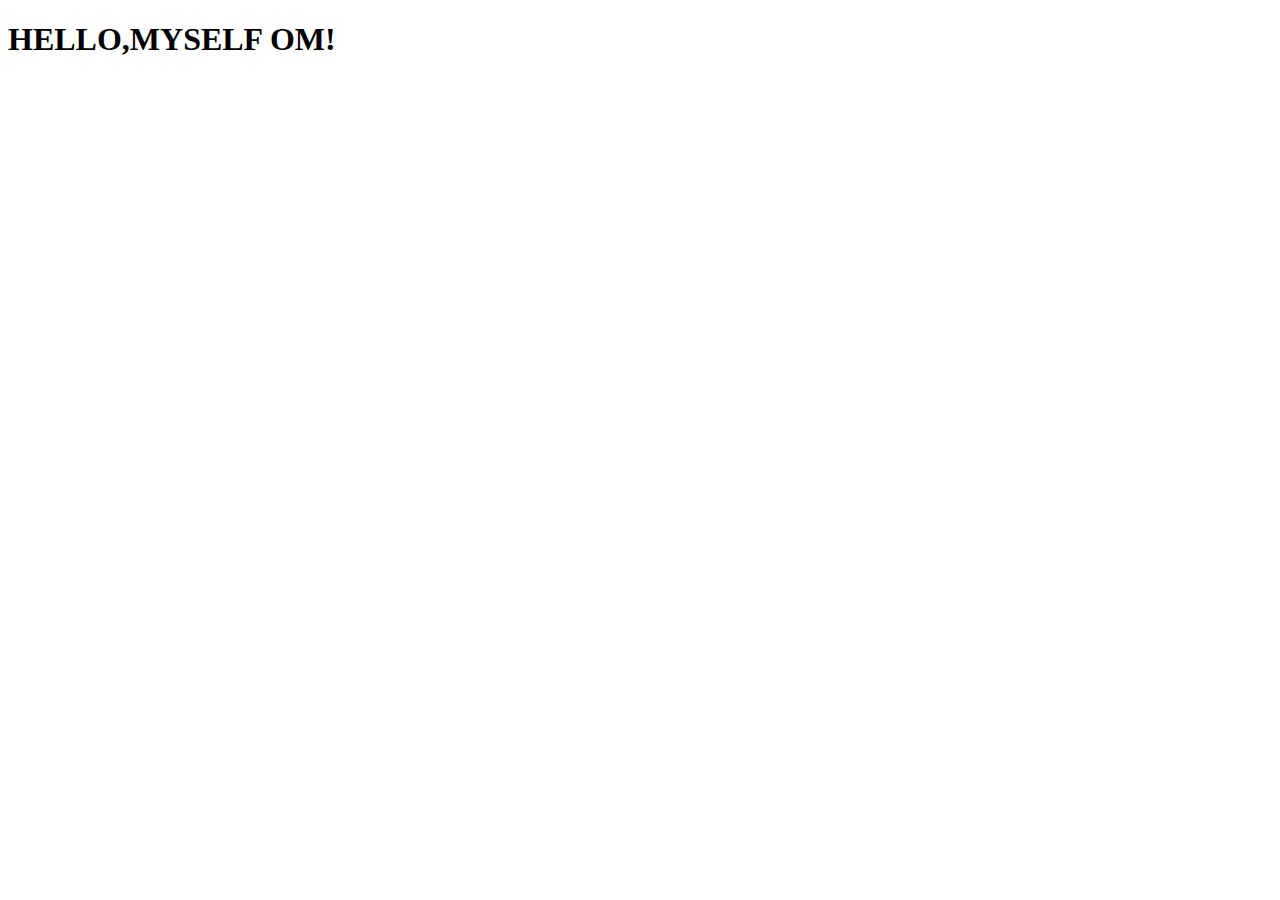
==== index.html @ da8d6b71 "Initial commit" ====
<!DOCTYPE html>
<html>
<head>
	<meta charset="utf-8">
	<meta name="viewport" content="width=device-width, initial-scale=1">
	<title>PORTFOLIO</title>
</head>
<body>
	<h1>HELLO,MYSELF OM!</h1>
</body>
</html>
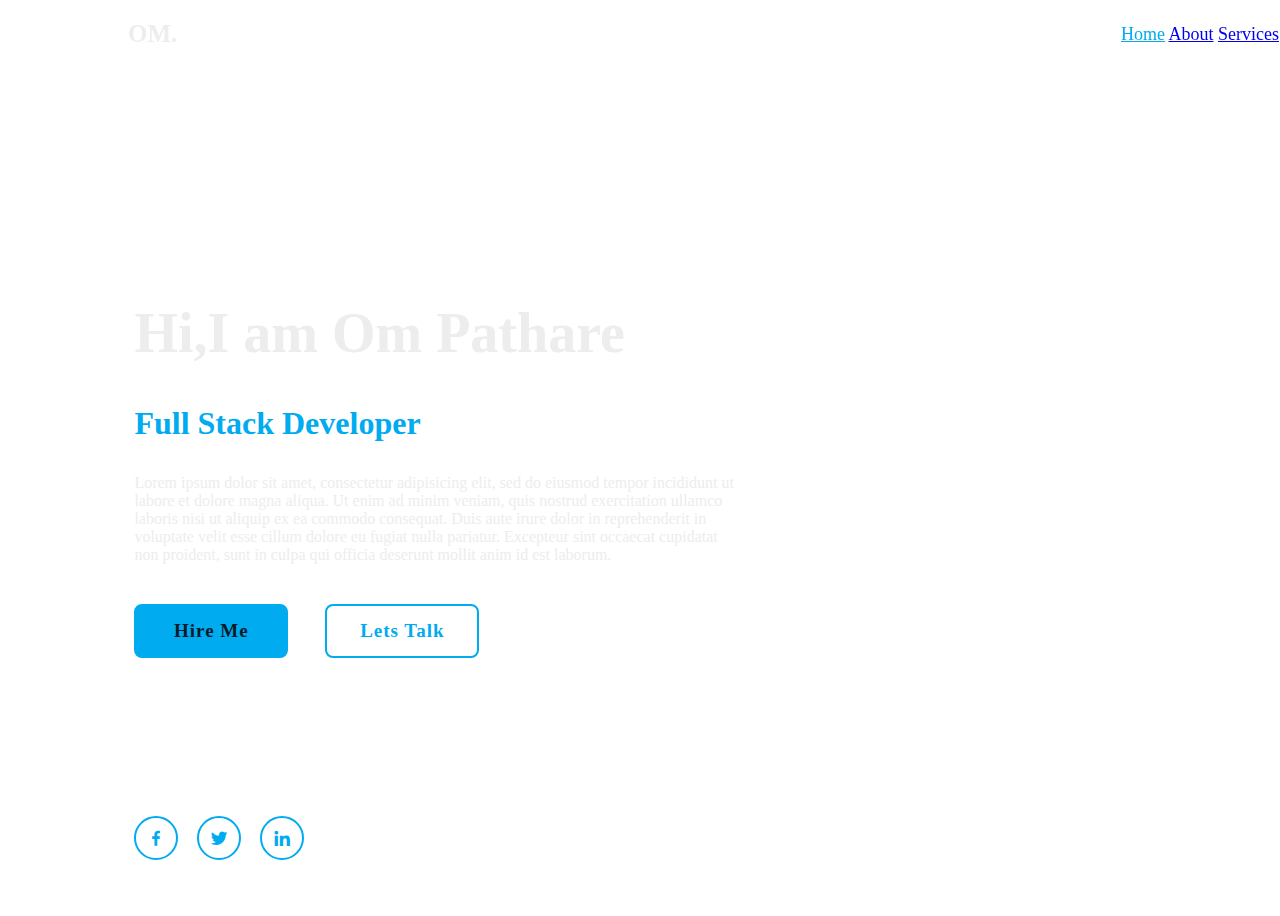
==== commit 4135ddba: "Add files via upload" ====
--- a/index.html
+++ b/index.html
@@ -1,11 +1,51 @@
-<!DOCTYPE html>
-<html>
-<head>
-	<meta charset="utf-8">
-	<meta name="viewport" content="width=device-width, initial-scale=1">
-	<title>PORTFOLIO</title>
-</head>
-<body>
-	<h1>HELLO,MYSELF OM!</h1>
-</body>
+<!DOCTYPE html>
+<html>
+<head>
+	<meta charset="utf-8">
+	<meta name="viewport" content="width=device-width, initial-scale=1">
+	<title>My Portfolio</title>
+	<link rel="stylesheet" href="style.css">
+	<link href='https://unpkg.com/boxicons@2.1.4/css/boxicons.min.css' rel='stylesheet'>
+</head>
+<body>
+
+	<header class="header">
+		<a href="#" class="logo">OM.</a>
+
+		<nav class="navbar">
+			<a href="#" class="active">Home</a>
+			<a href="#">About</a>
+			<a href="#">Services</a>
+			<a href="#">Portfolio</a>
+			<a href="#">Contact</a>
+		</nav>
+	</header>
+
+	<section class="home">
+		<div class="home-content">
+			<h1>Hi,I am Om Pathare</h1>
+			<h3>Full Stack Developer</h3>
+			<p>Lorem ipsum dolor sit amet, consectetur adipisicing elit, sed do eiusmod
+			tempor incididunt ut labore et dolore magna aliqua. Ut enim ad minim veniam,
+			quis nostrud exercitation ullamco laboris nisi ut aliquip ex ea commodo
+			consequat. Duis aute irure dolor in reprehenderit in voluptate velit esse
+			cillum dolore eu fugiat nulla pariatur. Excepteur sint occaecat cupidatat non
+			proident, sunt in culpa qui officia deserunt mollit anim id est laborum.</p>
+
+			<div class="btn-box">
+				<a href="#">Hire Me</a>
+				<a href="#">Lets Talk</a>
+			</div>
+		</div>
+
+		<div class="home-sci">
+			<a href="#"><i class='bx bxl-facebook'></i></a>
+			<a href="#"><i class='bx bxl-twitter' ></i></a>
+			<a href="#"><i class='bx bxl-linkedin' ></i></a>
+		</div>
+
+		<span class="hoome-imghover"></span>
+	</section>
+
+</body>
 </html>--- a/style.css
+++ b/style.css
@@ -0,0 +1,204 @@
+@import url('https://fonts.googleapis.com/css2?family=Poppins:wght@300;400;500;600;700;800;900&display=swap');
+
+{
+	margin: 0;
+	padding: 0;
+	box-sizing: border-box;
+	font-family: 'Poppins',sans-serif;
+}
+body
+{
+
+	color: #ededed;
+}
+
+.header
+{
+	position: fixed;
+	top: 0;
+	left: 0;
+	width: 100%;
+	padding: 20px 10%;
+	background: transparent;
+	display: flex;
+	justify-content: space-between;
+	align-items: center;
+	z-index: 100%;
+}
+.logo
+{
+	font-size: 25px;
+	color: #ededed;
+	text-decoration: none;
+	font-weight: 600;
+}
+.navbar 
+{
+	font-size: 18px;
+	color: #ededed;
+	text-decoration: none;
+	font-weight: 500;
+	margin-left: 35px;
+	transition: .3s;
+}
+
+.navbar a:hover,
+.navbar a.active
+{
+	color: #00abf0;
+}
+
+.home
+{
+	height: 100vh;
+	background: url('https://cdn.pixabay.com/photo/2018/03/05/16/41/programming-3201149_1280.png') no-repeat;
+	background-size: cover;
+	background-position: center;
+	display: flex;
+	align-items: center;
+	padding: 0 10%;
+}
+
+.home-content
+{
+	max-width: 600px;
+}
+
+.home-content h1
+{
+	font-size: 56px;
+	font-weight: 700;
+	line-height: 1.2;
+}
+
+.home-content h3
+{
+	font-size: 32px;
+	font-weight: 700;
+	color: #00abf0;
+}
+
+.home-content p
+{
+	font-size: 16px;
+	margin: 20px 0 40px;
+}
+
+.home-content .btn-box
+{
+	display: flex;
+	justify-content: space-between;
+	width: 345px;
+	height: 50px;
+}
+
+.btn-box a
+{
+	position: relative;
+	display: inline-flex;
+	justify-content: center;
+	align-items: center;
+	width: 150px;
+	height: 100%;
+	background: #00abf0;
+	border: 2px solid #00abf0;
+	border-radius: 8px;
+	font-size: 19px;
+	color: #081b29;
+	text-decoration: none;
+	font-weight: 600;
+	letter-spacing: 1px;
+	z-index: 1;
+	overflow: hidden;
+	transition: .5s;
+}
+
+.btn-box a:hover
+{
+	color: #00abf0;
+}
+
+.btn-box a:nth-child(2)
+{
+	background: transparent;
+	color: #00abf0;
+}
+
+.btn-box a:nth-child(2):hover
+{
+	color: #081b29;
+}
+
+.btn-box a:nth-child(2)::before
+{
+	background: #00abf0;
+}
+
+.btn-box a::before
+{
+	content: '';
+	position: absolute;
+
+	top: 0;
+	left: 0;
+	width: 0;
+	height: 100%;
+	background: #081b29;
+	z-index: -1;
+	transition: .5s;
+}
+
+.btn-box a:hover::before
+{
+	width: 100%;
+}
+
+.home-sci
+{
+	position: absolute;
+	bottom: 40px;
+	width: 170px;
+	display: flex;
+	justify-content: space-between;
+}
+
+.home-sci a
+{
+	position: relative;
+	display: inline-flex;
+	justify-content: center;
+	align-items: center;
+	width: 40px;
+	height: 40px;
+	background: transparent;
+	border: 2px solid #00abf0;
+	border-radius: 50%;
+	font-size: 20px;
+	color: #00abf0;
+	text-decoration: none;
+	z-index: 1;
+	overflow: hidden;
+	transition: .5s;
+}
+
+.home-sci a::before
+{
+	content: '';
+	position: absolute;
+	top: 0;
+	left: 0;
+	width: 0;
+	height: 100%;
+	background: #00abf0;
+	z-index: -1;
+	transition: .5s;
+}
+
+.home-sci a:hover
+{
+	color: #081b29;
+}
+.home-sci a:hover::before
+{
+	width: 100%;
+}
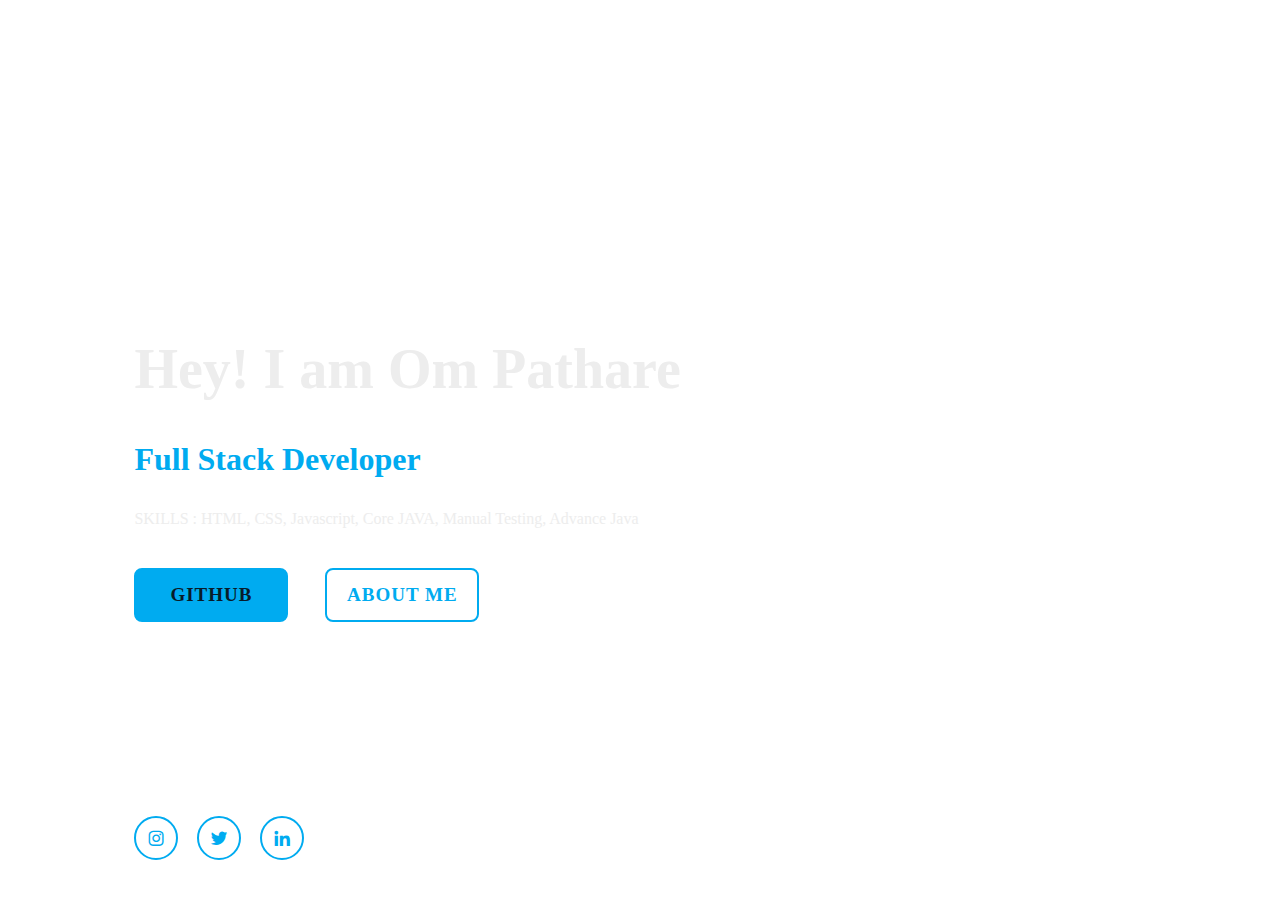
==== commit cb5eb230: "Update index.html" ====
--- a/index.html
+++ b/index.html
@@ -10,42 +10,37 @@
 <body>
 
 	<header class="header">
-		<a href="#" class="logo">OM.</a>
+		<a href="#" class="logo"> </a>
 
-		<nav class="navbar">
+		<!-- <nav class="navbar">
 			<a href="#" class="active">Home</a>
 			<a href="#">About</a>
 			<a href="#">Services</a>
 			<a href="#">Portfolio</a>
 			<a href="#">Contact</a>
-		</nav>
+		</nav> -->
 	</header>
 
 	<section class="home">
 		<div class="home-content">
-			<h1>Hi,I am Om Pathare</h1>
+			<h1>Hey! I am Om Pathare</h1>
 			<h3>Full Stack Developer</h3>
-			<p>Lorem ipsum dolor sit amet, consectetur adipisicing elit, sed do eiusmod
-			tempor incididunt ut labore et dolore magna aliqua. Ut enim ad minim veniam,
-			quis nostrud exercitation ullamco laboris nisi ut aliquip ex ea commodo
-			consequat. Duis aute irure dolor in reprehenderit in voluptate velit esse
-			cillum dolore eu fugiat nulla pariatur. Excepteur sint occaecat cupidatat non
-			proident, sunt in culpa qui officia deserunt mollit anim id est laborum.</p>
+			<p> SKILLS : HTML, CSS, Javascript, Core JAVA, Manual Testing, Advance Java </p>
 
 			<div class="btn-box">
-				<a href="#">Hire Me</a>
-				<a href="#">Lets Talk</a>
+				<a href="https://github.com/OmPathare7">GITHUB</a>
+				<a href="#">ABOUT ME</a>
 			</div>
 		</div>
 
 		<div class="home-sci">
-			<a href="#"><i class='bx bxl-facebook'></i></a>
-			<a href="#"><i class='bx bxl-twitter' ></i></a>
-			<a href="#"><i class='bx bxl-linkedin' ></i></a>
+			<a href="https://www.instagram.com/7_om_5402?igsh=dmYwYXdiaDFwOGd6"><i class='bx bxl-instagram'></i></a>
+			<a href="https://x.com/OmPathare7107?t=gT4jYH5Nk4NFui9fJhpbRw&s=09"><i class='bx bxl-twitter' ></i></a>
+			<a href="https://www.linkedin.com/in/om-pathare-a2216a25a/"><i class='bx bxl-linkedin' ></i></a>
 		</div>
 
 		<span class="hoome-imghover"></span>
 	</section>
 
 </body>
-</html>+</html>
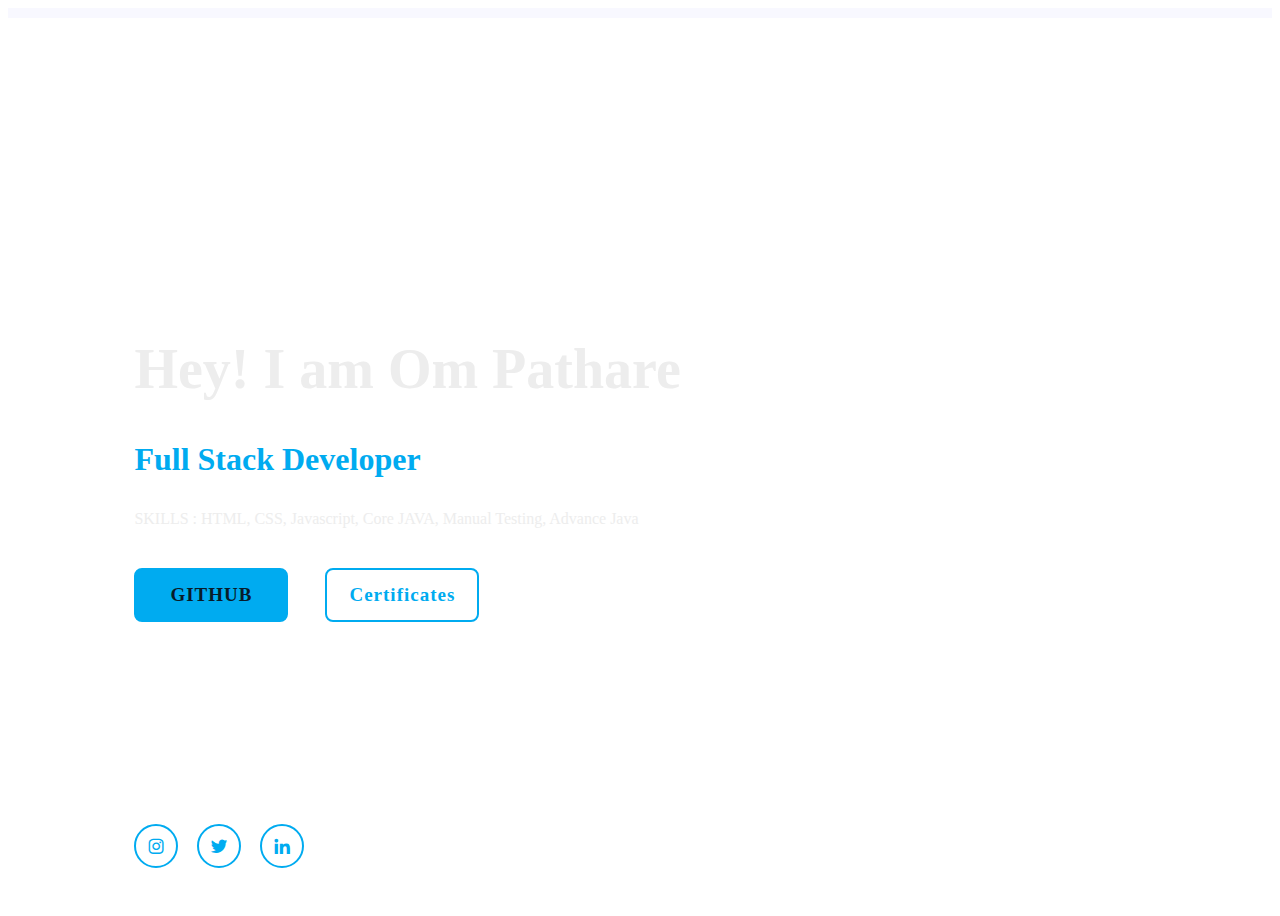
==== commit d661404b: "Update index.html" ====
--- a/index.html
+++ b/index.html
@@ -29,7 +29,7 @@
 
 			<div class="btn-box">
 				<a href="https://github.com/OmPathare7">GITHUB</a>
-				<a href="#">ABOUT ME</a>
+				<a href="https://drive.google.com/drive/folders/1MRovBytN2mSezf6vqfxEMjfWhHtELMba?usp=drive_link">Certificates</a>
 			</div>
 		</div>
 
--- a/style.css
+++ b/style.css
@@ -8,50 +8,54 @@
 }
 body
 {
-
+	position: relative;
 	color: #ededed;
 }
 
 .header
 {
-	position: fixed;
+	position: absolute;
 	top: 0;
 	left: 0;
 	width: 100%;
-	padding: 20px 10%;
-	background: transparent;
+	padding: 5px 0%;
+	background: ghostwhite;
 	display: flex;
 	justify-content: space-between;
-	align-items: center;
+/*	align-items: center;*/
 	z-index: 100%;
 }
 .logo
 {
 	font-size: 25px;
-	color: #ededed;
+	color: black;
+	margin-left: 30%;
 	text-decoration: none;
 	font-weight: 600;
+	align-items: center;
 }
 .navbar 
 {
-	font-size: 18px;
+	font-size: 20px;
 	color: #ededed;
 	text-decoration: none;
 	font-weight: 500;
 	margin-left: 35px;
+	margin-right:220px;
 	transition: .3s;
+
 }
 
 .navbar a:hover,
 .navbar a.active
 {
-	color: #00abf0;
+	color:#00abf0;
 }
 
 .home
 {
 	height: 100vh;
-	background: url('https://cdn.pixabay.com/photo/2018/03/05/16/41/programming-3201149_1280.png') no-repeat;
+	background: url('https://wallpaperaccess.com/full/383133.jpg') no-repeat;
 	background-size: cover;
 	background-position: center;
 	display: flex;
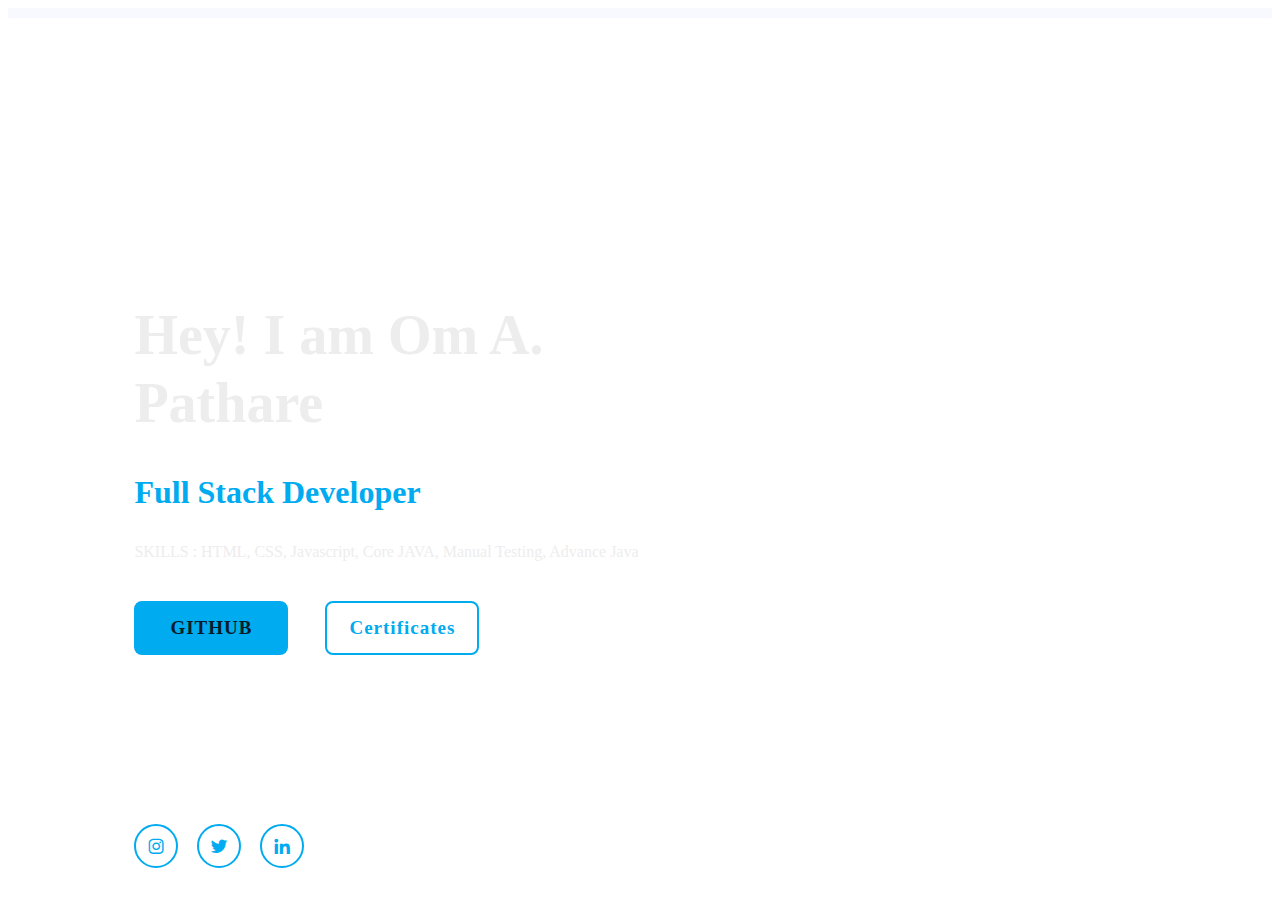
==== commit 4c96df15: "Update index.html" ====
--- a/index.html
+++ b/index.html
@@ -23,7 +23,7 @@
 
 	<section class="home">
 		<div class="home-content">
-			<h1>Hey! I am Om Pathare</h1>
+			<h1>Hey! I am Om A. Pathare</h1>
 			<h3>Full Stack Developer</h3>
 			<p> SKILLS : HTML, CSS, Javascript, Core JAVA, Manual Testing, Advance Java </p>
 
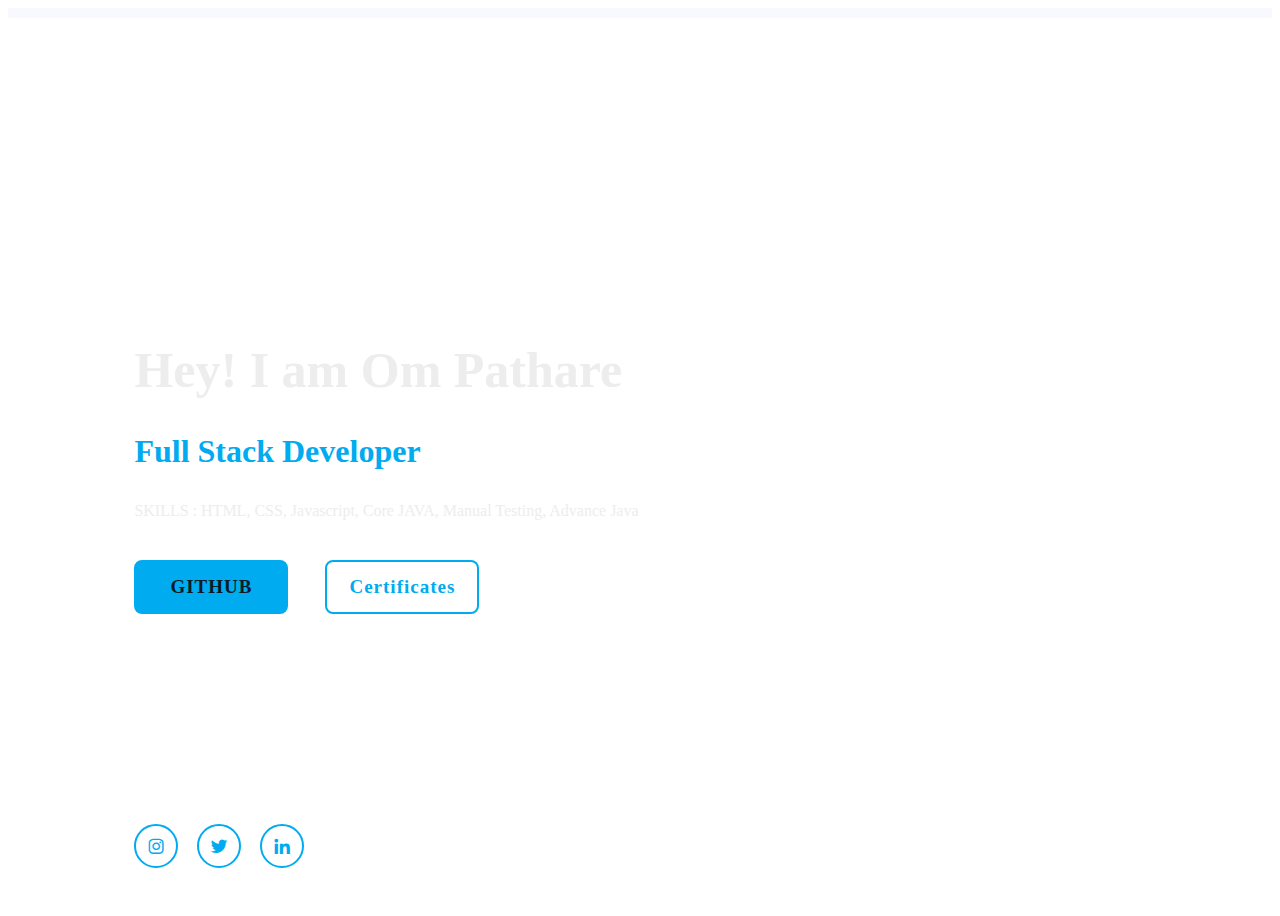
==== commit 5bcef26e: "Update index.html" ====
--- a/index.html
+++ b/index.html
@@ -23,7 +23,7 @@
 
 	<section class="home">
 		<div class="home-content">
-			<h1>Hey! I am Om A. Pathare</h1>
+			<h1>Hey! I am Om Pathare</h1>
 			<h3>Full Stack Developer</h3>
 			<p> SKILLS : HTML, CSS, Javascript, Core JAVA, Manual Testing, Advance Java </p>
 
--- a/style.css
+++ b/style.css
@@ -70,7 +70,7 @@
 
 .home-content h1
 {
-	font-size: 56px;
+	font-size: 50px;
 	font-weight: 700;
 	line-height: 1.2;
 }
